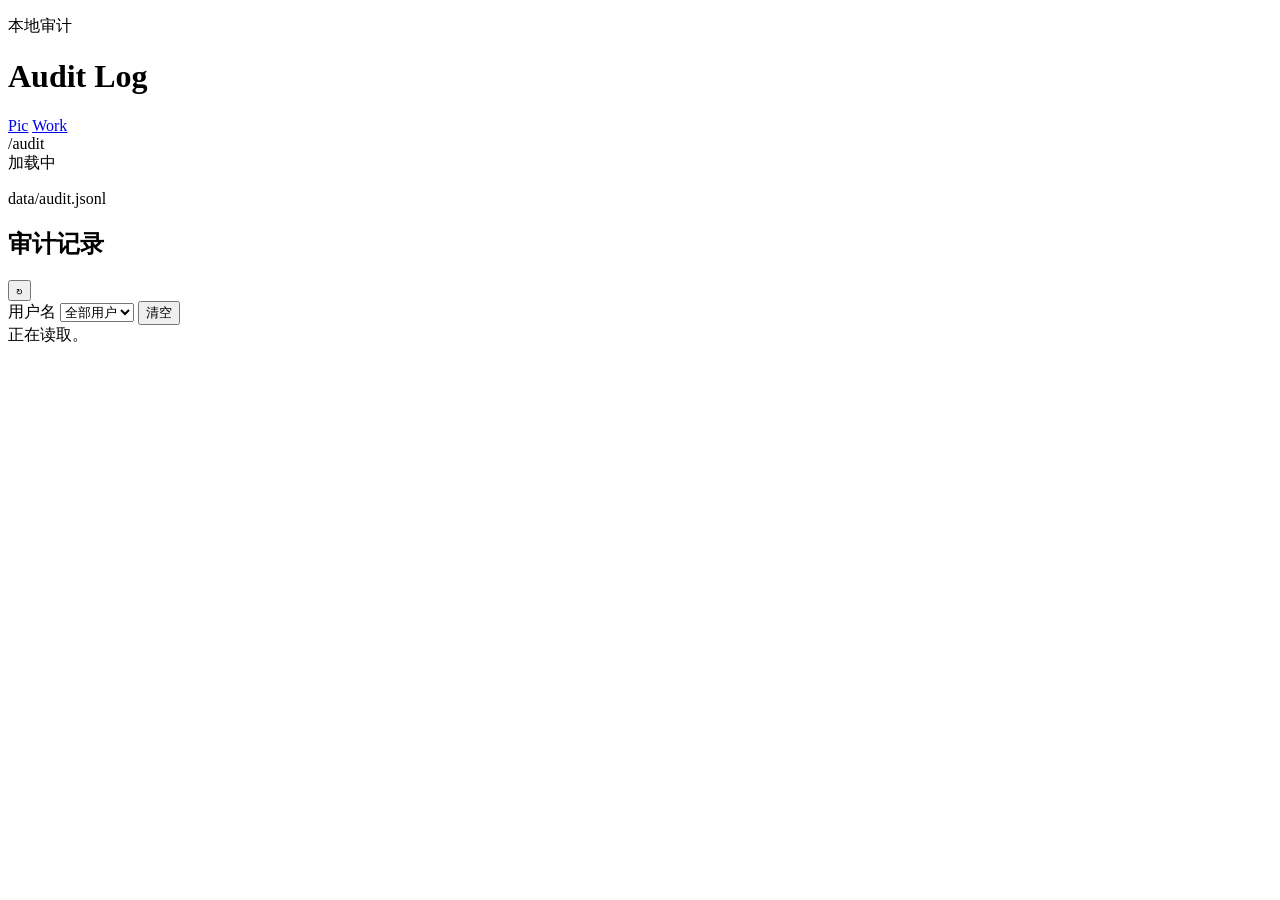
==== static/audit.html @ f4c5c1d7 "Add local audit log page" ====
<!doctype html>
<html lang="zh-CN">
  <head>
    <meta charset="utf-8">
    <meta name="viewport" content="width=device-width, initial-scale=1">
    <title>Codex Audit Local</title>
    <link rel="stylesheet" href="/styles.css">
  </head>
  <body>
    <main class="app-shell audit-shell">
      <header class="topbar">
        <div class="brand">
          <div class="brand-mark" aria-hidden="true"></div>
          <div>
            <p class="eyebrow">本地审计</p>
            <h1>Audit Log</h1>
          </div>
        </div>
        <div class="topbar-meta">
          <a class="nav-chip" href="/">Pic</a>
          <a class="nav-chip" href="/work">Work</a>
          <div class="command-chip">/audit</div>
          <div class="status-pill" id="statusPill">加载中</div>
        </div>
      </header>

      <section class="audit-panel" aria-labelledby="auditTitle">
        <div class="section-head">
          <div>
            <p class="section-kicker">data/audit.jsonl</p>
            <h2 id="auditTitle">审计记录</h2>
          </div>
          <button type="button" id="refreshButton" class="icon-button" title="刷新" aria-label="刷新">↻</button>
        </div>
        <form id="filterForm" class="audit-filter">
          <label for="emailFilter">用户名</label>
          <select id="emailFilter">
            <option value="">全部用户</option>
          </select>
          <button type="button" id="clearFilterButton" class="secondary">清空</button>
        </form>
        <div class="audit-summary" id="auditSummary">正在读取。</div>
        <div id="auditList" class="audit-list"></div>
      </section>
    </main>

    <script src="/audit.js"></script>
  </body>
</html>
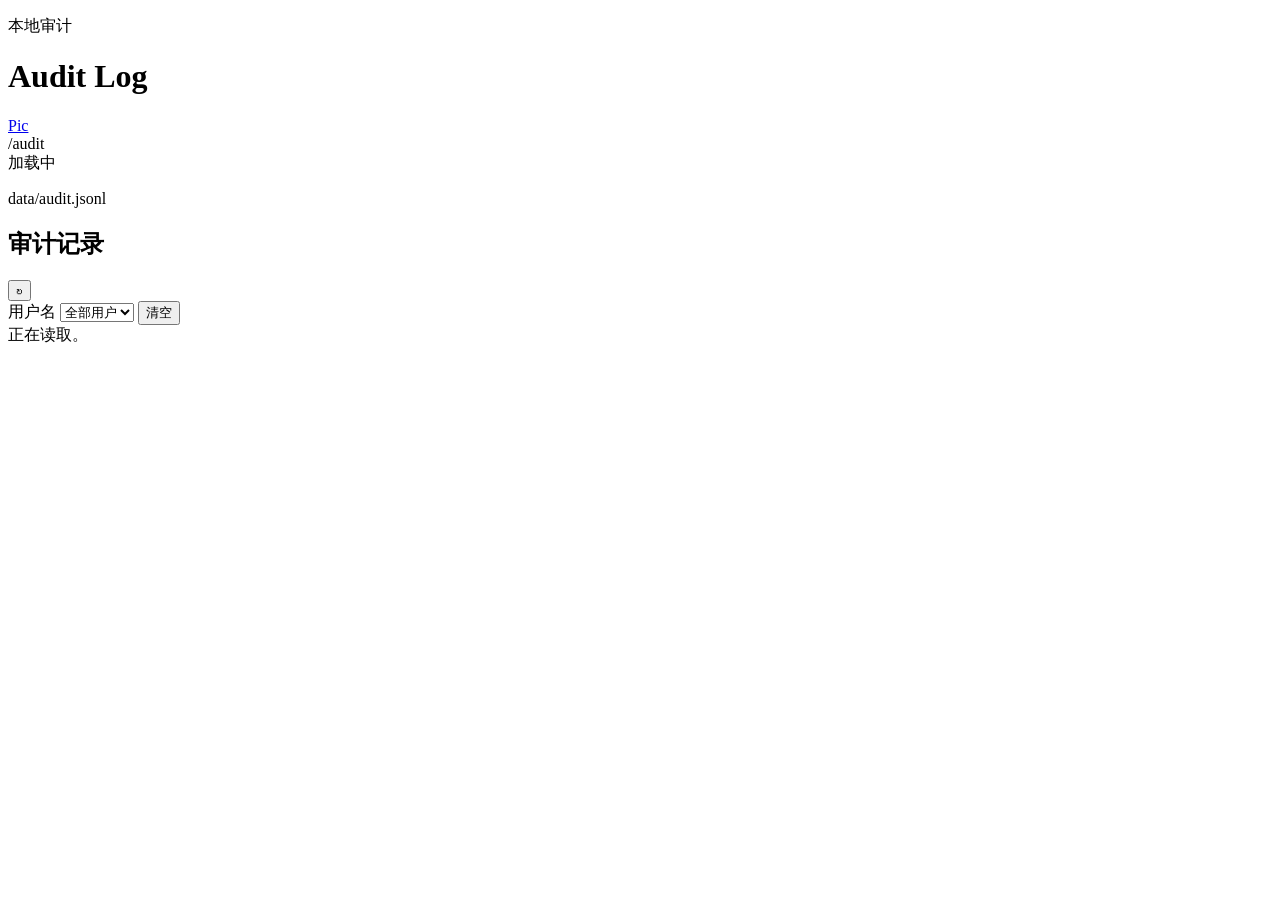
==== commit e68a4543: "chore: purge styles and markup left behind by the work file manager - files.css reduced to the empty" ====
--- a/static/audit.html
+++ b/static/audit.html
@@ -18,7 +18,6 @@
         </div>
         <div class="topbar-meta">
           <a class="nav-chip" href="/">Pic</a>
-          <a class="nav-chip" href="/work">Work</a>
           <div class="command-chip">/audit</div>
           <div class="status-pill" id="statusPill">加载中</div>
         </div>
